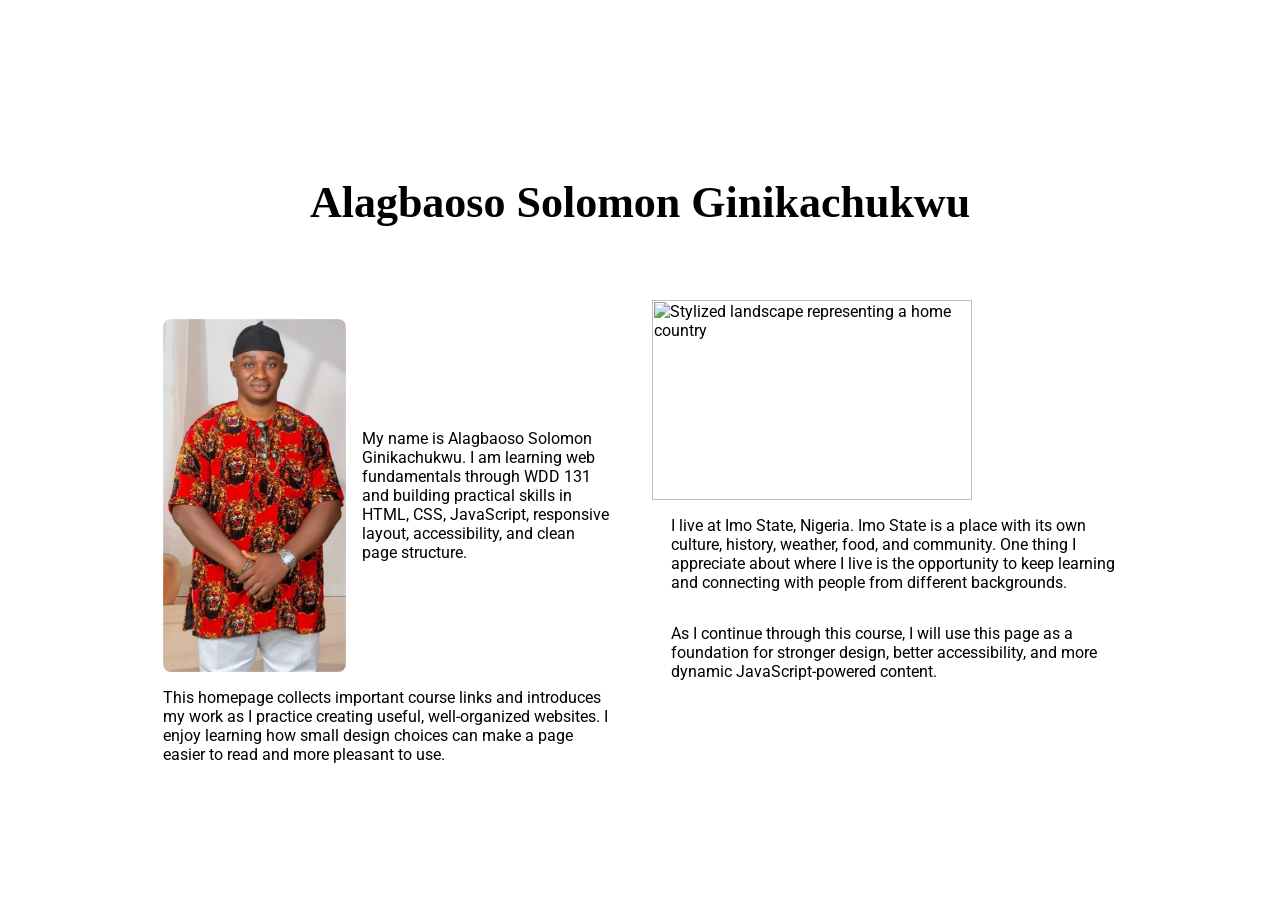
==== index.html @ f60c76fb "good changes made" ====
<html lang="en">
<head>
  <meta charset="UTF-8">
  <meta name="viewport" content="width=device-width, initial-scale=1.0">
  <meta name="description" content="WDD 131 - Dynamic Web Fundamentals homepage for Alagbaoso Solomon Ginikachukwu with course links, personal profile information, and web development learning resources.">
  <meta name="author" content="Alagbaoso Solomon Ginikachukwu">
  <title>WDD 131 - Dynamic Web Fundamentals - Alagbaoso Solomon Ginikachukwu</title>

  <link rel="preconnect" href="https://fonts.googleapis.com">
<link rel="preconnect" href="https://fonts.gstatic.com" crossorigin>
<link href="https://fonts.googleapis.com/css2?family=Roboto:ital,wght@0,100..900;1,100..900&display=swap" rel="stylesheet">
  <link rel="stylesheet" href="styles/base.css">
  <script src="scripts/getdates.js" defer></script>
</head>

<body>
  <header>
    <span id="course-title">WDD 131 - Dynamic Web Fundamentals</span>
    <nav>
      <a href="https://www.linkedin.com/" target="_blank" rel="noopener">LinkedIn</a>
      <a href="https://byupw.instructure.com/" target="_blank" rel="noopener">Canvas</a>
      <a href="https://www.churchofjesuschrist.org/study/scriptures/bofm/1-ne/3?lang=eng&id=p7#p7" target="_blank" rel="noopener">Scripture</a>
      <a href="#">Final Project</a>
    </nav>
  </header>

  <main>
    <h1>Alagbaoso Solomon Ginikachukwu</h1>

    <section class="card">
      <h2>About Me</h2>
      <div class="profile">
        <img src="images/profile.jpg" alt="Illustration of a web development student at a laptop" width="260" height="260">
        <p>
          My name is Alagbaoso Solomon Ginikachukwu. I am learning web fundamentals through WDD 131 and building
          practical skills in HTML, CSS, JavaScript, responsive layout, accessibility, and
          clean page structure.
        </p>
      </div>
      <p>
        This homepage collects important course links and introduces my work as I practice
        creating useful, well-organized websites. I enjoy learning how small design choices
        can make a page easier to read and more pleasant to use.
      </p>
    </section>

    <section class="card">
      <h2>Imo State</h2>
      <div class="Nigeria">
        <img src="images/location.svg" alt="Stylized landscape representing a home country" width="320" height="200">
        <p>
          I live at Imo State, Nigeria. Imo State is a place with its own culture, history,
          weather, food, and community. One thing I appreciate about where I live is the
          opportunity to keep learning and connecting with people from different backgrounds.
        </p>
      </div>
      <p>
        As I continue through this course, I will use this page as a foundation for stronger
        design, better accessibility, and more dynamic JavaScript-powered content.
      </p>
    </section>
  </main>

  <footer>
    <p><span id="currentyear"></span> Alagbaoso Solomon Ginikachukwu | Imo State, Nigeria</p>
    <p id="29th june 2026"></p>
  </footer>
---- styles/base.css ----
root {
  --primary: #183b56;
  --primary-dark: #102a43;
  --accent: #d97706;
  --accent-light: #fff7ed;
  --page: #f7fafc;
  --surface: #ffffff;
  --text: #1f2933;
  --muted: #52606d;
  --border: #d9e2ec;
  --shadow: 0 12px 30px rgba(16, 42, 67, 0.12);
}
* {
  box-sizing: border-box;
}

body {
   font-family: "Roboto", sans-serif; 
   font-optical-sizing: auto;
  font-weight: 400;
  font-style: normal;
  font-variation-settings:
    "wdth" 100;
}

header {
  background: var(--primary);
  color: #ffffff;
}


#course-title {
  display: block;
  padding: 1.35rem 1rem;
  font-family: "Merriweather", Georgia, serif;
  font-size: clamp(1.35rem, 3vw, 2.25rem);
  font-weight: 700;
  text-align: center;
}

nav {
  display: flex;
  justify-content: center;
  background: var(--primary-dark);
}

nav a {
  display: block;
  min-width: 9rem;
  padding: 0.9rem 1.25rem;
  color: #ffffff;
  font-weight: 600;
  text-align: center;
  text-decoration: none;
  transition: background-color 0.2s ease, color 0.2s ease;
}
nav a:hover,
nav a:focus {
  color: var(--primary-dark);
  background: #fbbf24;
  outline: none;
}
main {
  max-width: 1040px;
  margin: 0 auto;
  padding: 1.5rem;
  display: grid;
  grid-template-columns: repeat(2, minmax(0, 1fr));
  gap: 1.5rem;
}

h1 {
  grid-column: 1 / -1;
  margin: 0.75rem 0 0;
  font-family: "Merriweather", Georgia, serif;
  font-size: clamp(1.8rem, 4vw, 2.75rem);
  color: var(--primary-dark);
  text-align: center;
}

.card {
  overflow: hidden;
  background: var(--surface);
  border: 1px solid var(--border);
  border-radius: 8px;
  box-shadow: var(--shadow);
}
.card h2 {
  margin: 0;
  padding: 0.85rem 1rem;
  color: #ffffff;
  background: var(--primary);
  font-size: 1.15rem;
  text-align: center;
}

.card p {
  margin: 0;
  padding: 1rem 1.2rem;
}

.profile,
.country {
  display: grid;
  grid-template-columns: minmax(150px, 0.85fr) minmax(0, 1.15fr);
  gap: 1rem;
  align-items: center;
  padding: 1.2rem 1.2rem 0;
}

.profile img,
.country img {
  width: 100%;
  height: auto;
  border: 1px solid var(--border);
  border-radius: 8px;
  background: var(--accent-light);
}

.profile p,
.country p {
  padding: 0;
}
footer {
  margin-top: 1rem;
  padding: 1.25rem 1rem;
  color: #ffffff;
  background: var(--primary-dark);
  text-align: center;
}

footer p {
  margin: 0.25rem 0;
}

#lastModified {
  color: #fbbf24;
  font-size: 0.95rem;
}

@media (max-width: 760px) {
  nav {
    flex-direction: column;
  }

  nav a {
    min-width: 100%;
    border-top: 1px solid rgba(255, 255, 255, 0.12);
  }

  main {
    grid-template-columns: 1fr;
    padding: 1rem;
  }

  .profile,
  .country {
    grid-template-columns: 1fr;
    }
     }
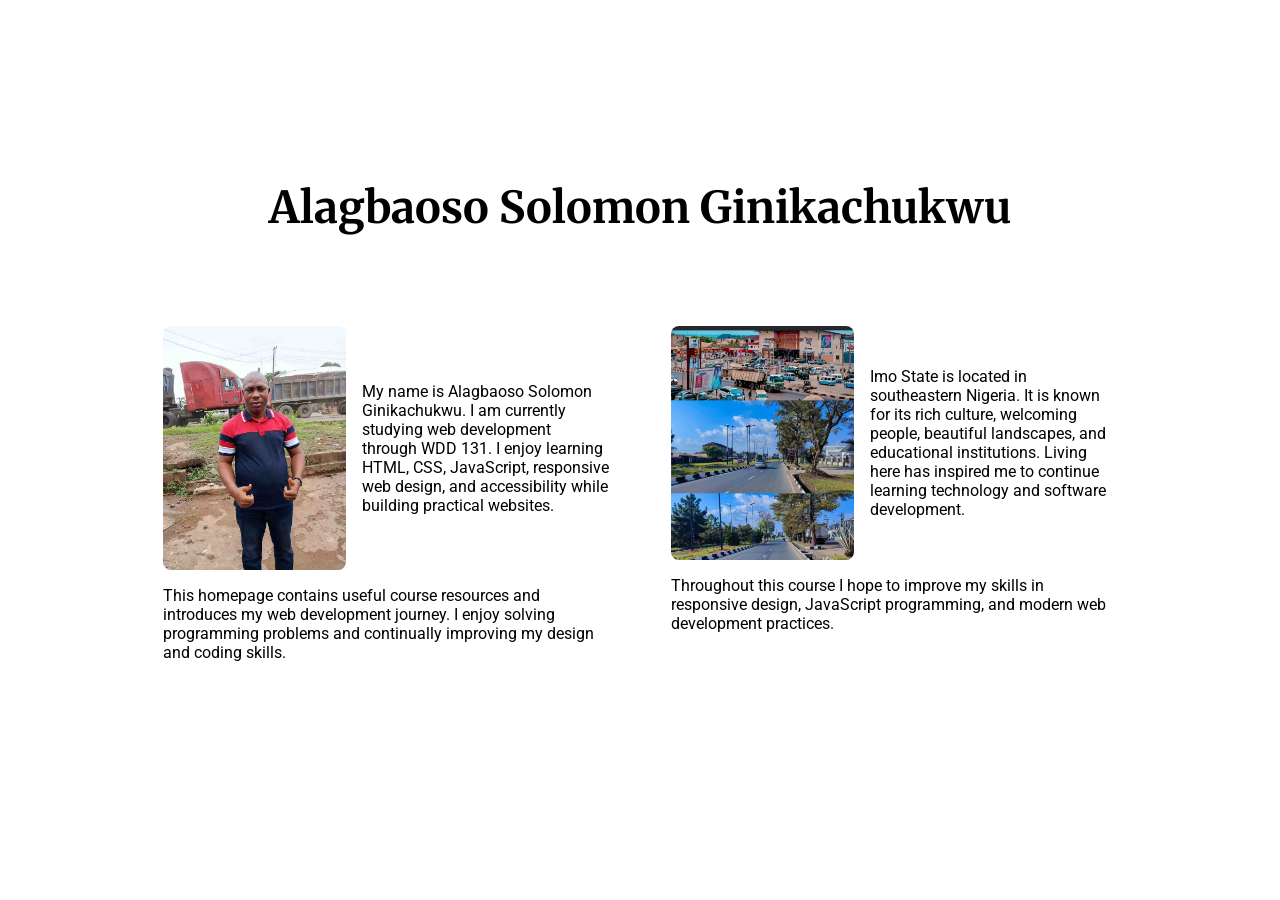
==== commit 43ccf891: "nice changes" ====
--- a/index.html
+++ b/index.html
@@ -1,67 +1,105 @@
+<!DOCTYPE html>
 <html lang="en">
+
 <head>
-  <meta charset="UTF-8">
-  <meta name="viewport" content="width=device-width, initial-scale=1.0">
-  <meta name="description" content="WDD 131 - Dynamic Web Fundamentals homepage for Alagbaoso Solomon Ginikachukwu with course links, personal profile information, and web development learning resources.">
-  <meta name="author" content="Alagbaoso Solomon Ginikachukwu">
-  <title>WDD 131 - Dynamic Web Fundamentals - Alagbaoso Solomon Ginikachukwu</title>
+    <meta charset="UTF-8">
+    <meta name="viewport" content="width=device-width, initial-scale=1.0">
 
-  <link rel="preconnect" href="https://fonts.googleapis.com">
-<link rel="preconnect" href="https://fonts.gstatic.com" crossorigin>
-<link href="https://fonts.googleapis.com/css2?family=Roboto:ital,wght@0,100..900;1,100..900&display=swap" rel="stylesheet">
-  <link rel="stylesheet" href="styles/base.css">
-  <script src="scripts/getdates.js" defer></script>
+    <title>WDD 131 – Dynamic Web Fundamentals – Alagbaoso Solomon Ginikachukwu</title>
+
+    <meta name="description"
+        content="WDD 131 – Dynamic Web Fundamentals. Alagbaoso Solomon Ginikachukwu. Personal homepage featuring course links, web development projects, HTML, CSS, JavaScript, and responsive web design.">
+
+    <meta name="author" content="Alagbaoso Solomon Ginikachukwu">
+
+    <!-- Google Fonts -->
+    <link rel="preconnect" href="https://fonts.googleapis.com">
+    <link rel="preconnect" href="https://fonts.gstatic.com" crossorigin>
+
+    <link href="https://fonts.googleapis.com/css2?family=Merriweather:wght@700&family=Roboto:wght@300;400;500;700&display=swap" rel="stylesheet">
+
+    <link rel="stylesheet" href="styles/base.css">
+
+    <script src="scripts/getdates.js" defer></script>
 </head>
 
 <body>
-  <header>
-    <span id="course-title">WDD 131 - Dynamic Web Fundamentals</span>
+
+<header>
+
+    <span id="course-title">
+        WDD 131- Dynamic Web Fundamentals </span>
+
     <nav>
-      <a href="https://www.linkedin.com/" target="_blank" rel="noopener">LinkedIn</a>
-      <a href="https://byupw.instructure.com/" target="_blank" rel="noopener">Canvas</a>
-      <a href="https://www.churchofjesuschrist.org/study/scriptures/bofm/1-ne/3?lang=eng&id=p7#p7" target="_blank" rel="noopener">Scripture</a>
-      <a href="#">Final Project</a>
+        <a href="https://www.linkedin.com/" target="_blank">LinkedIn</a>
+        <a href="https://byupw.instructure.com/" target="_blank">Canvas</a>
+        <a href="https://www.churchofjesuschrist.org/study/scriptures/bofm/1-ne/3?lang=eng&id=p7#p7" target="_blank">Scripture</a>
+        <a href="project/index.html">Final Project</a>
     </nav>
-  </header>
 
-  <main>
+</header>
+
+<main>
+
     <h1>Alagbaoso Solomon Ginikachukwu</h1>
 
     <section class="card">
-      <h2>About Me</h2>
-      <div class="profile">
-        <img src="images/profile.jpg" alt="Illustration of a web development student at a laptop" width="260" height="260">
+
+        <h2>About Me</h2>
+
+        <div class="profile">
+
+            <img src="images/solo.jpg"
+                alt="Portrait of Alagbaoso Solomon Ginikachukwu">
+
+            <p>
+                My name is Alagbaoso Solomon Ginikachukwu. I am currently studying web development through WDD 131. I enjoy learning HTML, CSS, JavaScript, responsive web design, and accessibility while building practical websites.
+            </p>
+
+        </div>
+
         <p>
-          My name is Alagbaoso Solomon Ginikachukwu. I am learning web fundamentals through WDD 131 and building
-          practical skills in HTML, CSS, JavaScript, responsive layout, accessibility, and
-          clean page structure.
+            This homepage contains useful course resources and introduces my web development journey. I enjoy solving programming problems and continually improving my design and coding skills.
         </p>
-      </div>
-      <p>
-        This homepage collects important course links and introduces my work as I practice
-        creating useful, well-organized websites. I enjoy learning how small design choices
-        can make a page easier to read and more pleasant to use.
-      </p>
+
     </section>
 
     <section class="card">
-      <h2>Imo State</h2>
-      <div class="Nigeria">
-        <img src="images/location.svg" alt="Stylized landscape representing a home country" width="320" height="200">
+
+        <h2>Imo State, Nigeria</h2>
+
+        <div class="country">
+
+            <img src="images/location.jpg"
+                alt="Scenery of Imo State, Nigeria">
+
+            <p>
+                Imo State is located in southeastern Nigeria. It is known for its rich culture, welcoming people, beautiful landscapes, and educational institutions. Living here has inspired me to continue learning technology and software development.
+            </p>
+
+        </div>
+
         <p>
-          I live at Imo State, Nigeria. Imo State is a place with its own culture, history,
-          weather, food, and community. One thing I appreciate about where I live is the
-          opportunity to keep learning and connecting with people from different backgrounds.
+            Throughout this course I hope to improve my skills in responsive design, JavaScript programming, and modern web development practices.
         </p>
-      </div>
-      <p>
-        As I continue through this course, I will use this page as a foundation for stronger
-        design, better accessibility, and more dynamic JavaScript-powered content.
-      </p>
+
     </section>
-  </main>
 
-  <footer>
-    <p><span id="currentyear"></span> Alagbaoso Solomon Ginikachukwu | Imo State, Nigeria</p>
-    <p id="29th june 2026"></p>
-  </footer>+</main>
+
+<footer>
+
+    <p>
+        
+        <span id="currentyear"></span>
+        | Alagbaoso Solomon Ginikachukwu |
+        Imo State, Nigeria
+    </p>
+
+    <p id="lastModified"></p>
+
+</footer>
+
+</body>
+
+</html>
